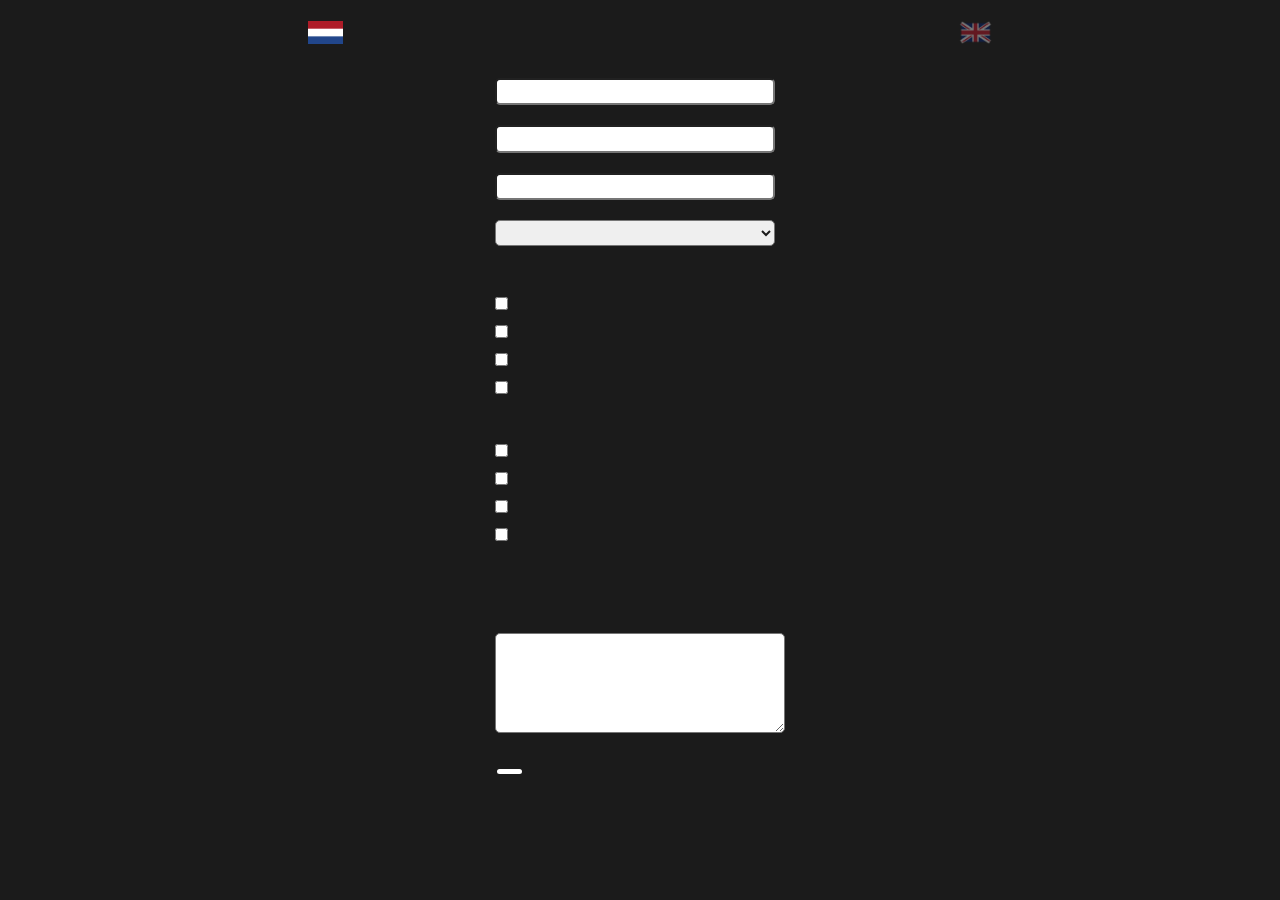
==== eerstemaalkeuze.html @ 0b2b592a "Add files via upload" ====
<!DOCTYPE html>
<html lang="nl">
  <head>
    <meta charset="utf-8" />
    <meta name="viewport" content="width=device-width" />
    <link rel="shortcut icon" href="img/favicon.ico" type="image/x-icon" />
    <link rel="preconnect" href="https://fonts.googleapis.com" />
    <link rel="preconnect" href="https://fonts.gstatic.com" crossorigin />
    <link
      href="https://fonts.googleapis.com/css2?family=Open+Sans:ital,wght@0,300;0,400;0,600;0,700;1,400&display=swap"
      rel="stylesheet" />

    <title>Menu keuzes Ernst Sillem Hoeve</title>

    <!-- ---------------------------------External CSS link ------------------------------------>
    <link rel="stylesheet" href="css/normalize.css" />
    <link rel="stylesheet" href="css/style.css" />
  </head>

  <body>
    <!--------------------------------------- Main content ------------------------------------->
    <div class="language">
      <a id="nl" href="#"><img src="img/netherlands-ge61d16713_640.png" class="svg-nl"></a>
      <a id="en" href="#"><img src="img/united-kingdom-gde7b90fee_640.png" class="svg-en"></a>
    </div>
    
    <div class="container">
      
      <form id="form" name="menu-keuzes">

        <fieldset class="info-fieldset">
          <label class="font-weight700 font-size-large " for="voornaam" id="given-name"></label>
          <input
            class="placeholder"
            type="text"
            id="voornaam"
            name="voornaam"
            required
            placeholder="" />

          <label class="font-weight700 font-size-large " for="achternaam" id="sur-name"></label>
          <input
            class="placeholder"
            type="text"
            id="achternaam"
            name="achternaam"
            required
            placeholder="" />

          <label class="font-weight700 font-size-large " for="naam-training" id="name-training"></label>
          <input
            class="placeholder"
            type="text"
            id="naam-training"
            name="naam-training"
            required
            placeholder="" />

          <label class="font-weight700 font-size-large " for="zaal-training" id="conference-room"></label>
            <select name="zaal-training" id="zaal-training">
              <option value="select"></option>
              <option value="koetshuis">Koetshuis</option>
              <option value="wagenzaal">Wagenzaal</option>
              <option value="forum">Forum</option>
              <option value="ruiterkamer">Ruiterkamer</option>
              <option value="koetsierskamer">Koetsierskamer</option>
              <option value="rododendron">Rododendron</option>
              <option value="patio">Magnolia</option>
              <option value="zadelkamer">Zadelkamer</option>
              <option value="prins-hendrik1">Prins Hendrik 1</option>
              <option value="prins-hendrik2">Prins Hendrik 2</option>
              <option value="prins-hendrik3">Prins Hendrik 3</option>
              <option value="serre">Serre</option>
              <option value="vierspan">Vierspan</option>
              <option value="tweespan">Tweespan</option>
              <option value="stalmeester">Stalmeester</option>
              <option value="dissel">Dissel</option>
              <option value="larix">Larix</option>
            </select>
        </fieldset>
          
        <fieldset class="voorgerecht-fieldset">
          <legend class="font-weight700 font-size-large" id="starters"></legend>

          <div class="selection">
            <label for="voorgerecht1">
              <input
                class="checkbox checkbox-voor"
                type="checkbox"
                id="voorgerecht1"
                value="voorgerecht1"
                name="voorgerecht1" />
              <span class="span-gerecht voorgerecht1"
                ></span
              ></label>
          </div>

          <div class="selection">
            <label for="voorgerecht3">
              <input
                class="checkbox checkbox-voor"
                type="checkbox"
                id="voorgerecht3"
                value="voorgerecht3"
                name="voorgerecht3" />
              <span class="span-gerecht voorgerecht3"
                ></span
              ></label
            >
          </div>

          <div class="selection">
            <label for="voorgerecht5">
              <input
                class="checkbox checkbox-voor"
                type="checkbox"
                id="voorgerecht5"
                value="voorgerecht5"
                name="voorgerecht5" />
              <span class="span-gerecht voorgerecht5"
                >
              </span></label
            >
          </div>

          <div class="selection">
            <label for="geen-voorgerecht">
              <input
                class="checkbox checkbox-voor"
                type="checkbox"
                id="geen-voorgerecht"
                value="geen-voorgerecht"
                name="geen-voorgerecht" />
              <span class="span-gerecht voorgerecht7"></span>
            </label>
          </div>
        </fieldset>
        
        <fieldset class="hoofdgerecht-fieldset">
          <legend class="font-weight700 font-size-large" id="main-courses"></legend>

          <div class="selection">
            <label for="hoofdgerecht1">
              <input
                class="checkbox checkbox-hoofd"
                type="checkbox"
                id="hoofdgerecht1"
                value="hoofdgerecht1"
                name="hoofdgerecht1" />
              <span class="span-gerecht hoofdgerecht1"
                ></span
              ></label
            >
          </div>

          <div class="selection">
            <label for="hoofdgerecht3">
              <input
                class="checkbox checkbox-hoofd"
                type="checkbox"
                id="hoofdgerecht3"
                value="hoofdgerecht3"
                name="hoofdgerecht3" />
              <span class="span-gerecht hoofdgerecht3"
                ></span
              ></label
            >
          </div>

          <div class="selection">
            <label for="hoofdgerecht5">
              <input
                class="checkbox checkbox-hoofd"
                type="checkbox"
                id="hoofdgerecht5"
                value="hoofdgerecht5"
                name="hoofdgerecht5" />
              <span class="span-gerecht hoofdgerecht5"
                ></span
              ></label
            >
          </div>

          <div class="selection">
            <label for="geen-hoofdgerecht">
              <input
                class="checkbox checkbox-hoofd"
                type="checkbox"
                id="geen-hoofdgerecht"
                value="geen-hoofdgerecht"
                name="geen-hoofdgerecht" />
              <span class="span-gerecht hoofdgerecht7"></span>
            </label>
          </div>
        </fieldset>

        <div class="selection desserts">
          <span class="font-weight700 font-size-large underline desserts-span"></span>
          <p class="desserts-p"></p>
        </div>

        <fieldset class="last-fieldset">
          <legend class="font-weight700 font-size-large dieet"></legend>

          <div class="selection"> 
            <label class="dieet-wens" for="dieet-wensen"></label>
              <textarea
                class="placeholder"
                type="text"
                id="dieet-wensen"
                name="dieet-wensen"
                required
                placeholder=""></textarea>
            </label>
          </div>
        </fieldset>

        <button id="submit" type="submit"></button>

      </form>
    </div>
    
    <div hidden id="spinner"></div>
    <div hidden id="alert-box-positief">
      <h3 class="alert-box-positief-h3"></h3>
      <button class="close-modal"></button>
    </div>
    <div hidden id="alert-box-negatief">      
      <h3 class="alert-box-negatief-h3"></h3>
      <button class="close-modal-n"></button>
    </div>
    

    <script type="text/javascript" src="js/eerstemaalkeuze.js"></script>
  </body>
</html>
---- css/style.css ----
/******************************************
/* CSS
/*******************************************/

/* Box Model Hack */
* {
  box-sizing: border-box;
}

:root {
  font-size: 62.5%;
  --font-size--xsmall: 1rem; /* 10px */
  --font-size--small: 1.6rem; /* 16px */
  --font-size--default: 1.8rem; /* 18px */
  --font-size--medium: 2rem; /* 20px */
  --font-size--large: 2.4rem; /* 24px */
  --font-size--xlarge: 3.2rem; /* 32px */
  --color-red: rgb(183, 12, 48);
  --color-red--opacity: rgba(183, 12, 48, 0.3);
}

/******************************************
/* LAYOUT
/*******************************************/
body {
  display: flex;
  flex-direction: column;
  justify-content: center;
  /* align-items: center; */
}
.container {
  /* width: 725px; */
  display: flex;
  flex-direction: column;
  justify-content: center;
  align-items: center;
  margin-bottom: 2rem;
}
.language {
  /* width: 725px; */
  /* display: flex;
  align-self: flex-start; */
  margin-bottom: 0;
  padding: 1rem;
  display: flex;
  align-items: center;
  justify-content: space-between;
}
.language a {
  margin: 1rem 0 0.5rem 2rem;
}

img {
  width: 3.5rem;
}

.logo-round {
  border-radius: 9%;
}

.opacity-change {
  opacity: 0.4;
}

.selection {
  display: block;
  margin-bottom: 1rem;
}

.desserts {
  padding: 0 1rem 0 1rem;
}

.underline {
  text-decoration: underline;
  margin: 0;
  padding-left: 0.125rem;
}

p {
  padding-left: 2.25rem;
}

#voornaam,
#achternaam,
#naam-training,
#zaal-training {
  width: 28rem;
}

#dieet-wensen {
  width: 29rem;
  height: 10rem;
}

form {
  padding: 0 1rem 0 1rem;
}

label {
  display: flex;
  align-items: center;
  padding-top: 0.5rem;
}
input[type="checkbox"] {
  flex: none;
}

span {
  padding-left: 0.75rem;
}

textarea {
  margin-top: 0;
}

button {
  padding: 0.25rem 1.25rem 0.25rem 1.25rem;
}

fieldset {
  border: none;
  margin: 0rem 0 1rem 0;
}

.voorgerecht-fieldset {
  margin-top: 2rem;
}

.last-fieldset {
  margin-bottom: 0;
}

/******************************************
/* ADDITIONAL STYLES
/*******************************************/

legend {
  font-size: var(--font-size--medium);
  text-decoration: underline;
}
.font-weight700 {
  font-weight: 700;
}

.font-size-large {
  font-size: var(--font-size--large);
}

.span-gerecht {
  font-size: var(--font-size--default);
}

.desserts {
  font-size: var(--font-size--default);
}

body {
  margin: 0 auto;
  background: rgb(27, 27, 27);
  color: rgb(255, 255, 255);
}

html {
  font-family: "Open Sans", sans-serif;
}

.checkbox {
  accent-color: var(--color-red);
}

button {
  background: rgb(255, 255, 255);
  color: rgb(27, 27, 27);
  border: none;
  border-radius: 5px;
  margin-left: 1.4rem;
  cursor: pointer;
}

button:active {
  background: rgb(225, 225, 225);
  transform: scale(0.95);
}

.container {
  font-size: var(--font-size--small);
}

span {
  font-size: var(--font-size--default);
}

.placeholder {
  padding: 0.25rem 0.25rem 0.25rem 1rem;
  border-radius: 5px;
}

select {
  padding-left: 1rem;
  border-radius: 5px;
  color: rgb(27, 27, 27);
  outline: 0;
}

::placeholder {
  color: rgb(27, 27, 27);
  opacity: 0.9;
}

label,
.dieet-wens {
  margin: 1rem 0 0.5rem 0;
}

label#given-name {
  margin-top: 0;
}

.dieet-wens {
  margin-top: 0;
}

#spinner {
  position: fixed;
  display: flex;
  justify-content: center;
  align-items: center;
  width: 10rem;
  height: 10rem;
  padding: 10px;
  top: -1000;
  margin-top: -5rem; /* Negative half of height. */
  margin-left: -5rem; /* Negative half of width. */
}

#spinner:not([hidden]) {
  top: 35%;
  left: 50%;
  border: 6px solid var(--color-red);
  border-top: 6px solid rgba(27, 27, 27, 0);
  border-radius: 100%;
  will-change: transform;
  animation: spin 1s infinite linear;
}

@keyframes spin {
  from {
    transform: rotate(0deg);
  }
  to {
    transform: rotate(360deg);
  }
}

#alert-box-positief {
  position: fixed;
  display: flex;
  flex-wrap: wrap;
  justify-content: center;
  align-items: center;
  text-align: center;
  width: 300px;
  height: 250px;
  padding: 10px;
  top: -1000px;
  margin-top: -80px; /* Negative half of height. */
  margin-left: -150px; /* Negative half of width. */
}

#alert-box-negatief {
  position: fixed;
  display: flex;
  flex-wrap: wrap;
  justify-content: center;
  align-items: center;
  text-align: center;
  width: 300px;
  height: 250px;
  padding: 10px;
  top: -1000px;
  margin-top: -80px; /* Negative half of height. */
  margin-left: -150px; /* Negative half of width. */
  overflow: auto;
}

#alert-box-negatief h3 {
  font-size: var(--font-size--large);
}

#alert-box-positief h3 {
  font-size: var(--font-size--xlarge);
}

#alert-box-positief:not([hidden]),
#alert-box-negatief:not([hidden]) {
  top: 35%;
  left: 50%;
  font-size: var(--font-size--xlarge);
  background: rgb(27, 27, 27);
  color: rgb(255, 255, 255);
  border: 4px solid var(--color-red);
  border-radius: 5px;
  text-align: center;
}

#alert-box-positief button,
#alert-box-negatief button {
  background: rgb(0, 0, 0);
  color: rgb(255, 255, 255);
}

.close-modal,
.close-modal-n {
  align-self: flex-end;
  background: rgb(0, 0, 0);
  padding: 0.75rem 1.25rem;
  width: 100%;
  font-size: var(--font-size--large);
  border: 3px solid var(--color-red);
  border-radius: 5px;
}

@media only screen and (min-width: 725px) {
  body {
    width: 725px;
  }
}
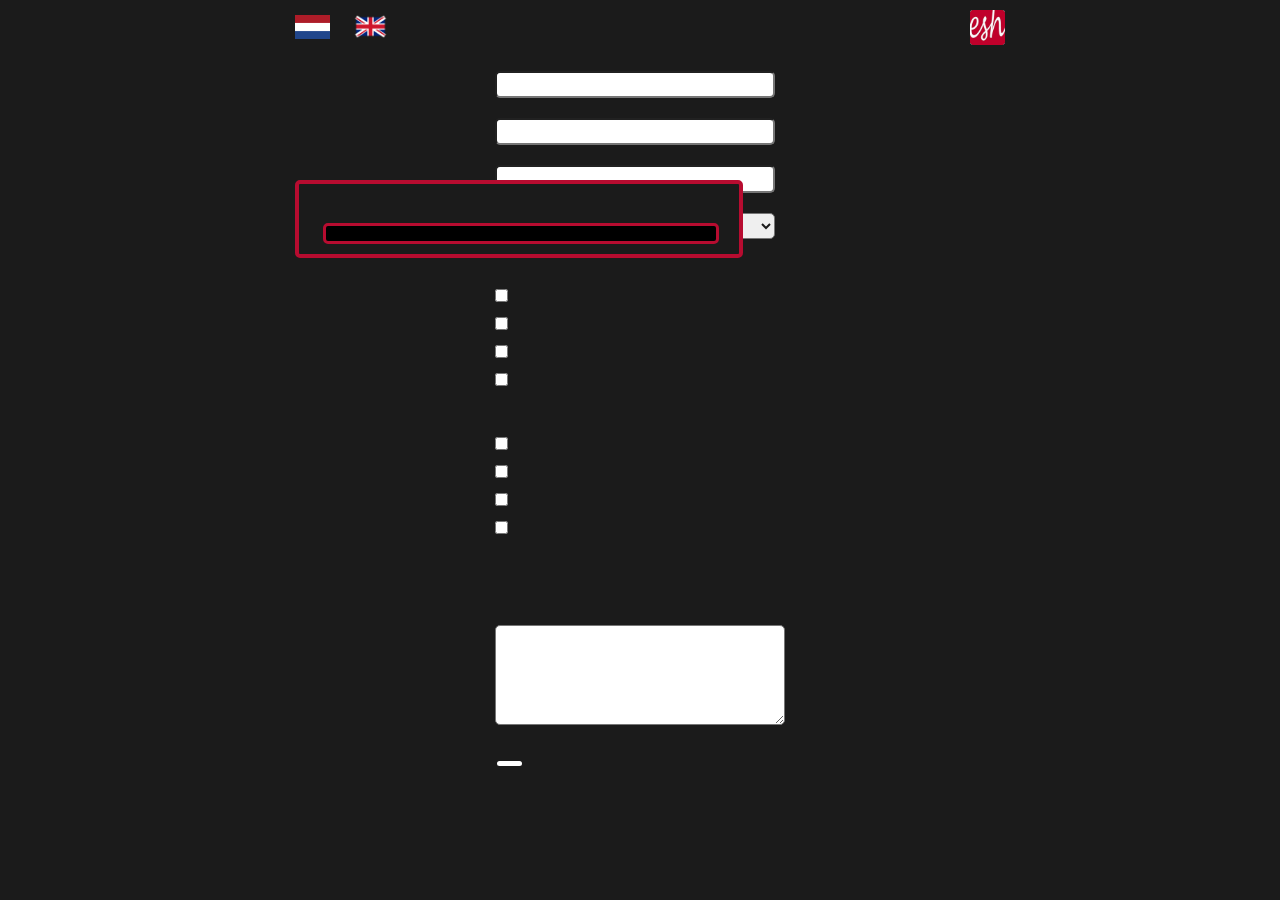
==== commit 0c111f08: "Add files via upload" ====
--- a/eerstemaalkeuze.html
+++ b/eerstemaalkeuze.html
@@ -11,7 +11,7 @@
       rel="stylesheet" />
 
     <title>Menu keuzes Ernst Sillem Hoeve</title>
-
+ 
     <!-- ---------------------------------External CSS link ------------------------------------>
     <link rel="stylesheet" href="css/normalize.css" />
     <link rel="stylesheet" href="css/style.css" />
@@ -20,8 +20,24 @@
   <body>
     <!--------------------------------------- Main content ------------------------------------->
     <div class="language">
-      <a id="nl" href="#"><img src="img/netherlands-ge61d16713_640.png" class="svg-nl"></a>
-      <a id="en" href="#"><img src="img/united-kingdom-gde7b90fee_640.png" class="svg-en"></a>
+      <div>
+        <a id="nl" href="#"
+          ><img src="img/netherlands-ge61d16713_640.png" class="img-nl"
+        /></a>
+        <a id="en" href="#"
+          ><img src="img/united-kingdom-gde7b90fee_640.png" class="img-en"
+        /></a>
+      </div>
+      <img class="logo-round" src="img/esh-logo3.jpg" />
+    </div>
+
+    <div id="location-popup">
+      <h3 id="location-h3"></h3>
+      <button class="close-location"></button>
+    </div>
+    <div hidden id="location-popup-negatief">
+      <h3 id="location-h3-negatief"></h3>
+      <button class="close-location-negatief"></button>
     </div>
     
     <div class="container">
@@ -65,7 +81,8 @@
               <option value="ruiterkamer">Ruiterkamer</option>
               <option value="koetsierskamer">Koetsierskamer</option>
               <option value="rododendron">Rododendron</option>
-              <option value="patio">Magnolia</option>
+              <option value="patio">Patio</option>
+              <option value="magnolia">Magnolia</option>
               <option value="zadelkamer">Zadelkamer</option>
               <option value="prins-hendrik1">Prins Hendrik 1</option>
               <option value="prins-hendrik2">Prins Hendrik 2</option>
@@ -95,6 +112,8 @@
               ></label>
           </div>
 
+         
+
           <div class="selection">
             <label for="voorgerecht3">
               <input
@@ -108,6 +127,8 @@
               ></label
             >
           </div>
+
+         
 
           <div class="selection">
             <label for="voorgerecht5">
@@ -123,6 +144,8 @@
             >
           </div>
 
+         
+
           <div class="selection">
             <label for="geen-voorgerecht">
               <input
@@ -142,7 +165,7 @@
           <div class="selection">
             <label for="hoofdgerecht1">
               <input
-                class="checkbox checkbox-hoofd"
+                class="checkbox"
                 type="checkbox"
                 id="hoofdgerecht1"
                 value="hoofdgerecht1"
@@ -153,10 +176,12 @@
             >
           </div>
 
+         
+
           <div class="selection">
             <label for="hoofdgerecht3">
               <input
-                class="checkbox checkbox-hoofd"
+                class="checkbox"
                 type="checkbox"
                 id="hoofdgerecht3"
                 value="hoofdgerecht3"
@@ -167,10 +192,12 @@
             >
           </div>
 
+        
+
           <div class="selection">
             <label for="hoofdgerecht5">
               <input
-                class="checkbox checkbox-hoofd"
+                class="checkbox"
                 type="checkbox"
                 id="hoofdgerecht5"
                 value="hoofdgerecht5"
@@ -181,10 +208,12 @@
             >
           </div>
 
+         
+
           <div class="selection">
             <label for="geen-hoofdgerecht">
               <input
-                class="checkbox checkbox-hoofd"
+                class="checkbox"
                 type="checkbox"
                 id="geen-hoofdgerecht"
                 value="geen-hoofdgerecht"
--- a/css/style.css
+++ b/css/style.css
@@ -26,10 +26,8 @@
   display: flex;
   flex-direction: column;
   justify-content: center;
-  /* align-items: center; */
 }
 .container {
-  /* width: 725px; */
   display: flex;
   flex-direction: column;
   justify-content: center;
@@ -37,9 +35,6 @@
   margin-bottom: 2rem;
 }
 .language {
-  /* width: 725px; */
-  /* display: flex;
-  align-self: flex-start; */
   margin-bottom: 0;
   padding: 1rem;
   display: flex;
@@ -228,10 +223,9 @@
   align-items: center;
   width: 10rem;
   height: 10rem;
-  padding: 10px;
-  top: -1000;
-  margin-top: -5rem; /* Negative half of height. */
-  margin-left: -5rem; /* Negative half of width. */
+  padding: 5rem;
+  margin-top: -1rem;
+  margin-left: -6rem;
 }
 
 #spinner:not([hidden]) {
@@ -253,21 +247,7 @@
   }
 }
 
-#alert-box-positief {
-  position: fixed;
-  display: flex;
-  flex-wrap: wrap;
-  justify-content: center;
-  align-items: center;
-  text-align: center;
-  width: 300px;
-  height: 250px;
-  padding: 10px;
-  top: -1000px;
-  margin-top: -80px; /* Negative half of height. */
-  margin-left: -150px; /* Negative half of width. */
-}
-
+#alert-box-positief,
 #alert-box-negatief {
   position: fixed;
   display: flex;
@@ -275,31 +255,56 @@
   justify-content: center;
   align-items: center;
   text-align: center;
-  width: 300px;
-  height: 250px;
-  padding: 10px;
+  width: 80%;
+  padding: 2rem;
   top: -1000px;
-  margin-top: -80px; /* Negative half of height. */
-  margin-left: -150px; /* Negative half of width. */
-  overflow: auto;
-}
-
-#alert-box-negatief h3 {
+  margin-left: 2rem;
+  z-index: 1;
+}
+
+#alert-box-positief h3,
+#alert-box-negatief h3,
+#location-h3,
+#location-h3-negatief {
   font-size: var(--font-size--large);
-}
-
-#alert-box-positief h3 {
-  font-size: var(--font-size--xlarge);
+  margin-top: 0.5rem;
 }
 
 #alert-box-positief:not([hidden]),
 #alert-box-negatief:not([hidden]) {
-  top: 35%;
-  left: 50%;
+  top: 25%;
   font-size: var(--font-size--xlarge);
   background: rgb(27, 27, 27);
   color: rgb(255, 255, 255);
   border: 4px solid var(--color-red);
+  /* box-shadow: 3px 3px 25px 5px var(--color-red); */
+  border-radius: 5px;
+  text-align: center;
+}
+
+#location-popup,
+#location-popup-negatief {
+  position: fixed;
+  display: flex;
+  flex-wrap: wrap;
+  justify-content: center;
+  align-items: center;
+  text-align: center;
+  width: 80%;
+  padding: 2rem;
+  top: -1000px;
+  margin-left: 3.5rem;
+  z-index: 1;
+}
+
+#location-popup:not([hidden]),
+#location-popup-negatief:not([hidden]) {
+  top: 20%;
+  font-size: var(--font-size--xlarge);
+  background: rgb(27, 27, 27);
+  color: rgb(255, 255, 255);
+  border: 4px solid var(--color-red);
+  /* box-shadow: 3px 3px 25px 5px var(--color-red); */
   border-radius: 5px;
   text-align: center;
 }
@@ -311,7 +316,9 @@
 }
 
 .close-modal,
-.close-modal-n {
+.close-modal-n,
+.close-location,
+.close-location-negatief {
   align-self: flex-end;
   background: rgb(0, 0, 0);
   padding: 0.75rem 1.25rem;
@@ -321,8 +328,42 @@
   border-radius: 5px;
 }
 
+.close-location,
+.close-location-negatief {
+  color: rgb(255, 255, 255);
+  margin-right: 1rem;
+}
+
 @media only screen and (min-width: 725px) {
   body {
-    width: 725px;
-  }
-}
+    max-width: 750px;
+  }
+
+  #alert-box-positief,
+  #alert-box-negatief {
+    width: 65%;
+    margin-left: 8rem;
+  }
+
+  #location-popup:not([hidden]),
+  #location-popup-negatief:not([hidden]) {
+    width: 65%;
+    padding: 1rem;
+    margin-left: 8rem;
+  }
+}
+
+@media only screen and (min-width: 1000px) {
+  #alert-box-positief,
+  #alert-box-negatief {
+    width: 35%;
+    margin-left: 3rem;
+  }
+
+  #location-popup:not([hidden]),
+  #location-popup-negatief:not([hidden]) {
+    width: 35%;
+    padding: 1rem;
+    margin-left: 3rem;
+  }
+}
